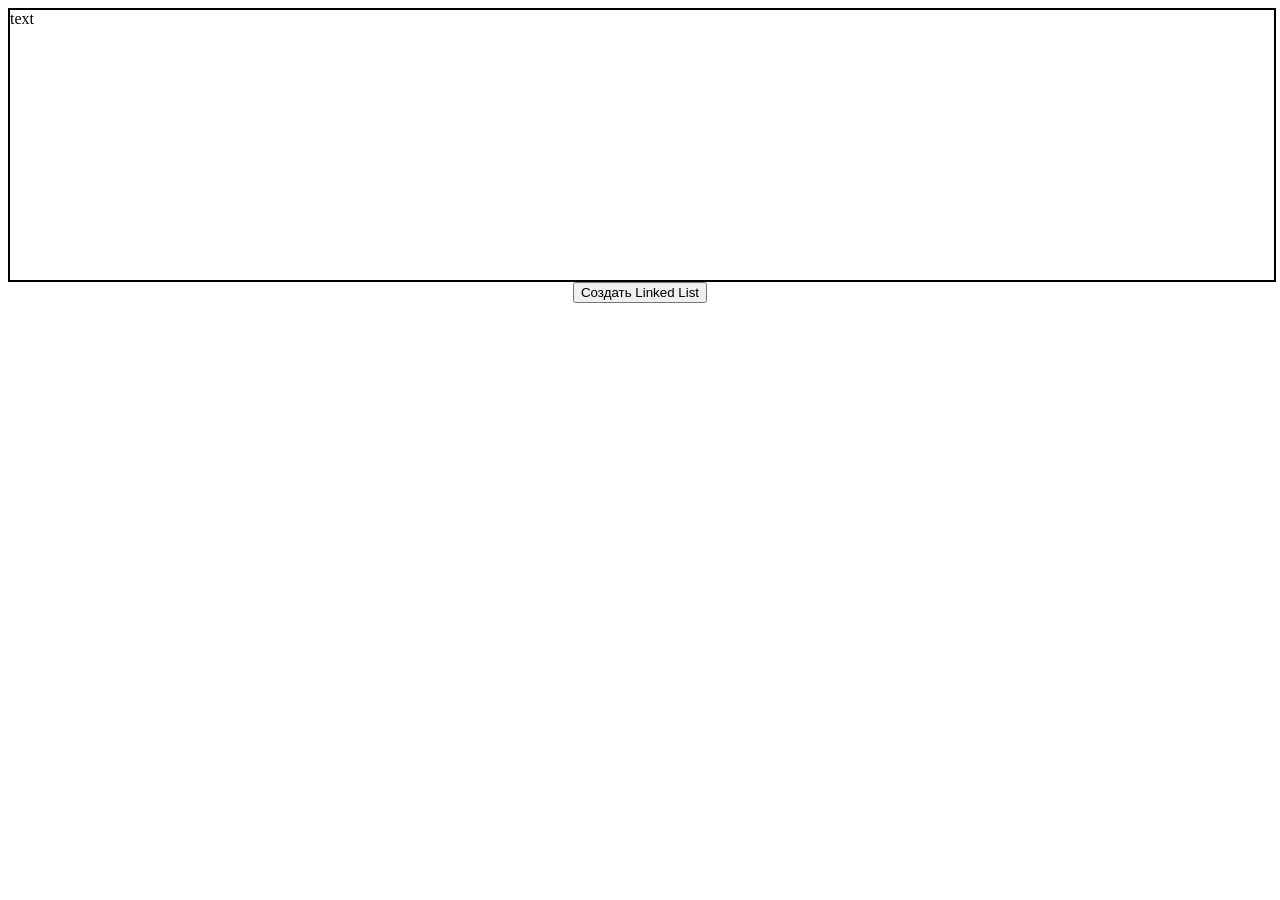
==== index.html @ 419426f1 "feat: add LinkedList" ====
<!DOCTYPE html>
<html lang="en">
<head>
    <meta charset="UTF-8">
    <meta name="viewport" content="width=device-width, initial-scale=1.0">
    <title>LinkedList - website</title>
    <link rel="stylesheet" href="index.css">
</head>
<body>
  <div class="wrapper">
    <div class="window">
        <div class="linkedListText">
            text
        </div>
        <form action="" class="form">
            <button id="createLinkedList" class="activated">
                Создать Linked List
            </button>
        </form>

    </div>
  </div>
  <script src="LinkedList.js"></script>
</body>
</html>
---- index.css ----
.linkedListText{
    width: 100%;
    min-height: 30vh;
}

.window {
    text-align: center;
    max-width: 100%;

}

.linkedListText{
    display: flex;
    flex-wrap: wrap;
    flex-direction: row;
    gap: 5px;
    border: 2px solid black;
}

.linkedListText div{
    border: 2px solid black;
    height: 20px;
    font-size: 20px;
}
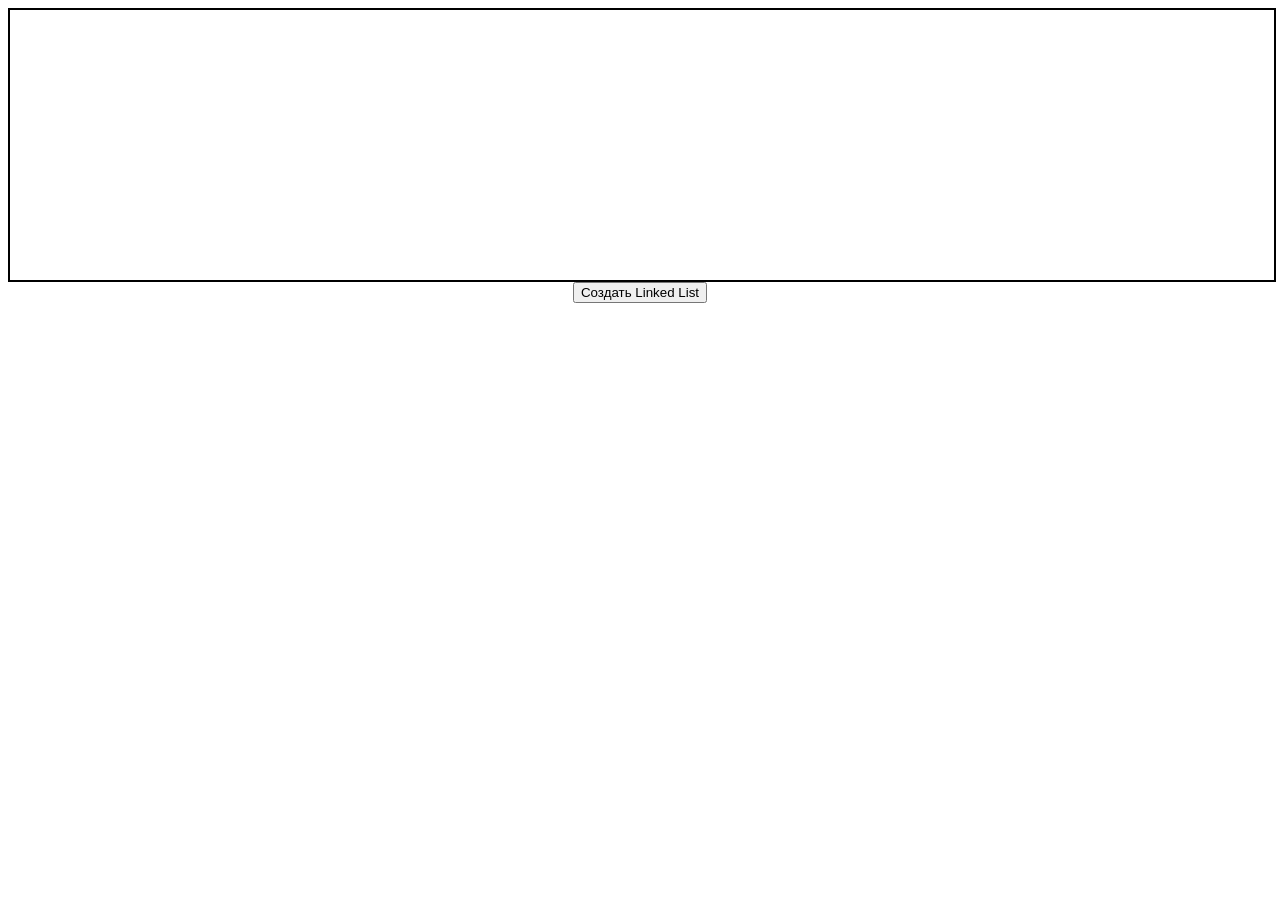
==== commit 3641bf12: "feat: add save/load but it still not work" ====
--- a/index.html
+++ b/index.html
@@ -10,7 +10,7 @@
   <div class="wrapper">
     <div class="window">
         <div class="linkedListText">
-            text
+            
         </div>
         <form action="" class="form">
             <button id="createLinkedList" class="activated">
